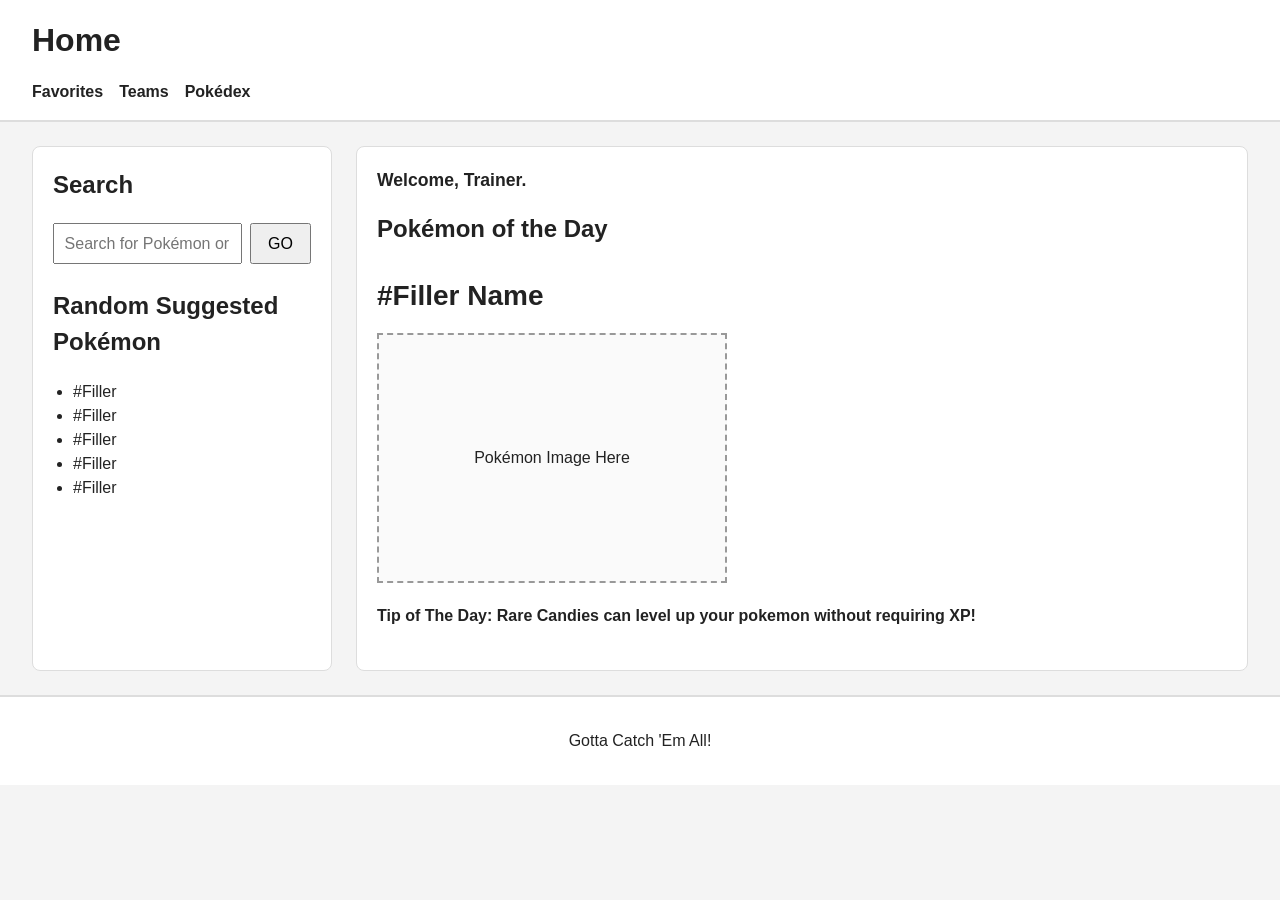
==== Code/index.html @ 7cdebf57 "LF Framework Commit Added some code I had been working on, contains my base template, index home pag" ====
<!DOCTYPE html>
<html lang="en">
<head>
  <meta charset="UTF-8">
  <meta name="viewport" content="width=device-width, initial-scale=1.0">
  <title>Pokemon Tracker</title>
  <link rel="stylesheet" href="styles.css">
</head>
<body>
  <header class="site-header">
    <div class="header-top">
      <h1>Home</h1>
    </div>

    <nav class="main-nav">
      <ul>
        <li><a href="favorites.html">Favorites</a></li>
        <li><a href="teams.html">Teams</a></li>
        <li><a href="pokedex.html">Pokédex</a></li>
      </ul>
    </nav>
  </header>

  <main class="page-layout">
    <aside class="sidebar">
      <section class="search-section">
        <h2>Search</h2>
        <form class="search-form">
          <label for="pokemon-search" class="sr-only">Search for Pokémon or game</label>
          <input
            type="text"
            id="pokemon-search"
            name="pokemon-search"
            placeholder="Search for Pokémon or game..."
          >
          <button type="submit">GO</button>
        </form>
      </section>

      <section class="suggestions-section">
        <h2>Random Suggested Pokémon</h2>
        <ul class="suggestions-list">
          <li>#Filler</li>
          <li>#Filler</li>
          <li>#Filler</li>
          <li>#Filler</li>
          <li>#Filler</li>
        </ul>
      </section>
    </aside>

    <section class="main-content">
      <p class="welcome-text">Welcome, Trainer.</p>

      <article class="pokemon-card">
        <h2>Pokémon of the Day</h2>

        <h3 class="pokemon-name">#Filler Name</h3>

        <div class="pokemon-image-placeholder">
          <p>Pokémon Image Here</p>
        </div>
        <!-- Filler tip, We could make a big json list and it 
         randomly selects a different one everytime the page loads-->
        <h4> Tip of The Day: Rare Candies can level up your pokemon without requiring XP!</h4>

      </article>
    </section>
  </main>

  <footer class="site-footer">
    <p> Gotta Catch 'Em All!</p>
  </footer>
</body>
</html>
---- Code/styles.css ----
/* Index / Home Page*/
* {
  box-sizing: border-box;
}

body {
  margin: 0;
  font-family: Arial, sans-serif;
  line-height: 1.5;
  background-color: #f4f4f4;
  color: #222;
}

.site-header {
  background-color: #ffffff;
  border-bottom: 2px solid #ddd;
  padding: 1rem 2rem;
}

.header-top h1 {
  margin: 0 0 1rem 0;
  font-size: 2rem;
}

.main-nav ul {
  list-style: none;
  display: flex;
  gap: 1rem;
  padding: 0;
  margin: 0;
  flex-wrap: wrap;
}

.main-nav a {
  text-decoration: none;
  color: #222;
  font-weight: bold;
}

.main-nav a:hover {
  text-decoration: underline;
}

.page-layout {
  display: grid;
  grid-template-columns: 300px 1fr;
  gap: 1.5rem;
  padding: 1.5rem 2rem;
}

.sidebar,
.main-content {
  background-color: #ffffff;
  padding: 1.25rem;
  border: 1px solid #ddd;
  border-radius: 8px;
}

.search-section,
.suggestions-section {
  margin-bottom: 1.5rem;
}

.search-section h2,
.suggestions-section h2,
.pokemon-card h2 {
  margin-top: 0;
}

.search-form {
  display: flex;
  gap: 0.5rem;
  flex-wrap: wrap;
}

.search-form input {
  flex: 1;
  min-width: 180px;
  padding: 0.6rem;
  font-size: 1rem;
}

.search-form button {
  padding: 0.6rem 1rem;
  font-size: 1rem;
  cursor: pointer;
}

.suggestions-list {
  padding-left: 1.25rem;
  margin-bottom: 0;
}

.welcome-text {
  margin-top: 0;
  font-size: 1.1rem;
  font-weight: bold;
}

.pokemon-card {
  margin-top: 1rem;
}

.pokemon-name {
  font-size: 1.75rem;
  margin-bottom: 1rem;
}

.pokemon-image-placeholder {
  width: 100%;
  max-width: 350px;
  min-height: 250px;
  border: 2px dashed #999;
  display: flex;
  align-items: center;
  justify-content: center;
  margin-bottom: 1rem;
  background-color: #fafafa;
}

.pokemon-stats ul {
  padding-left: 1.25rem;
  margin-bottom: 0;
}

.site-footer {
  text-align: center;
  padding: 1rem;
  background-color: #ffffff;
  border-top: 2px solid #ddd;
}

.sr-only {
  position: absolute;
  width: 1px;
  height: 1px;
  padding: 0;
  margin: -1px;
  overflow: hidden;
  clip: rect(0, 0, 0, 0);
  white-space: nowrap;
  border: 0;
}

@media (max-width: 800px) {
  .page-layout {
    grid-template-columns: 1fr;
  }

  .pokemon-image-placeholder {
    max-width: 100%;
  }
}

/* Favorites Page */

.favorites-layout {
  padding: 1.5rem 2rem;
}

.favorites-header {
  margin-bottom: 1.5rem;
}

.favorites-grid {
  display: grid;
  grid-template-columns: repeat(auto-fill, minmax(200px, 1fr));
  gap: 1.5rem;
}

.favorite-card {
  background-color: #ffffff;
  border: 1px solid #ddd;
  border-radius: 8px;
  padding: 1rem;
  text-align: center;
  transition: transform 0.2s ease;
}

/* Pokedex Page */

.pokedex-layout {
  padding: 1.5rem 2rem;
}

.pokedex-header {
  margin-bottom: 1.5rem;
}

.pokedex-content {
  background-color: #ffffff;
  border: 1px solid #ddd;
  border-radius: 8px;
  padding: 2rem;
  min-height: 300px;
}

.placeholder-text {
  color: #777;
  text-align: center;
  margin-top: 2rem;
}

/* teams*/

.teams-layout {
  padding: 1.5rem 2rem;
}

.teams-header {
  margin-bottom: 1.5rem;
}

.teams-grid {
  display: grid;
  grid-template-columns: repeat(auto-fill, minmax(250px, 1fr));
  gap: 1.5rem;
}

.team-card {
  background-color: #ffffff;
  border: 1px solid #ddd;
  border-radius: 8px;
  padding: 1rem;
}

.team-card h3 {
  margin-bottom: 1rem;
}

.team-members {
  display: grid;
  grid-template-columns: repeat(3, 1fr);
  gap: 0.5rem;
  margin-bottom: 1rem;
}

.pokemon-slot {
  background-color: #f0f0f0;
  border: 1px dashed #aaa;
  padding: 0.75rem;
  text-align: center;
  font-size: 0.9rem;
}

.team-action {
  width: 100%;
  padding: 0.5rem;
  cursor: pointer;
}

.add-team {
  display: flex;
  align-items: center;
  justify-content: center;
  font-weight: bold;
  cursor: pointer;
  border: 2px dashed #aaa;
}
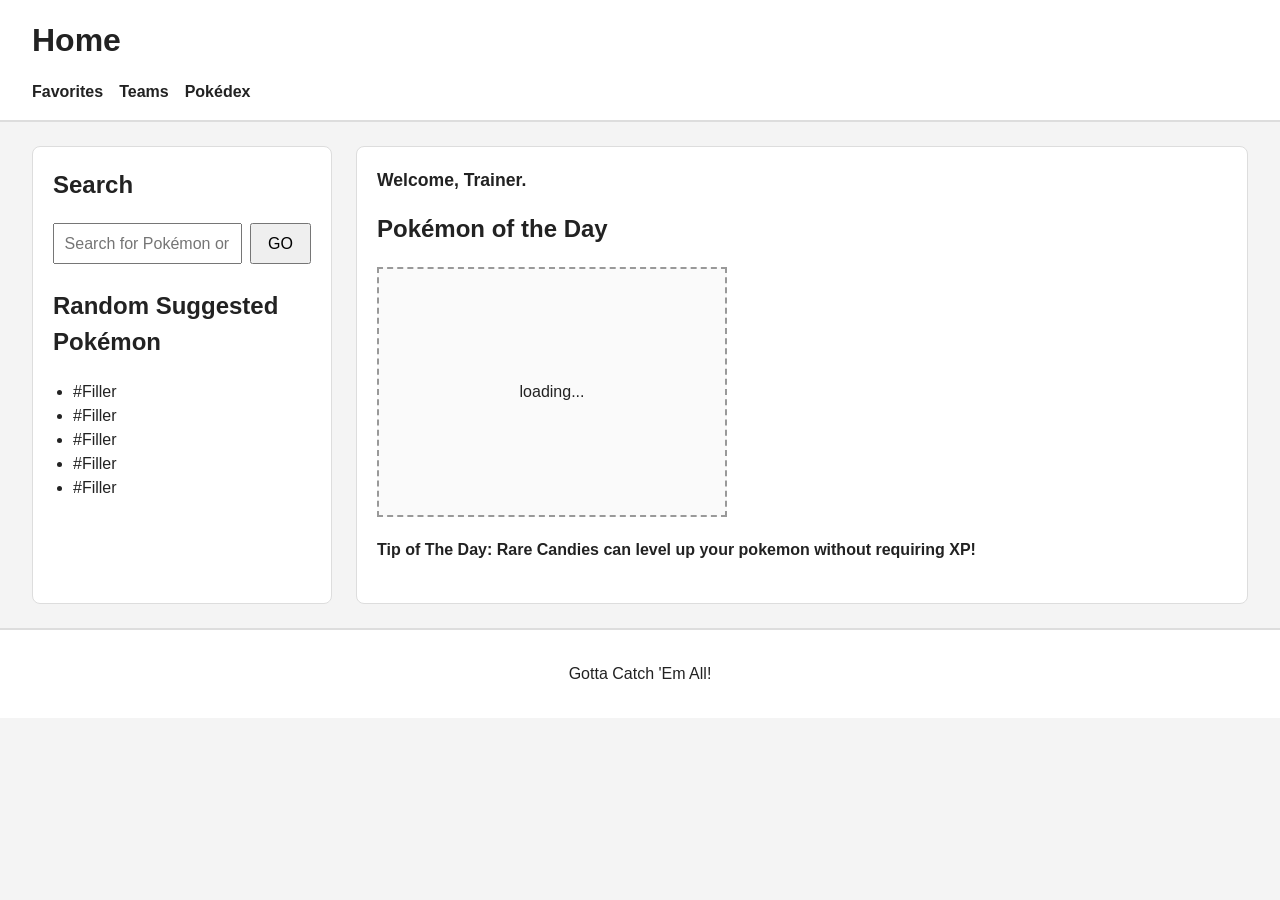
==== commit 7d262934: "random pokemon image and name from pokeapi on refresh" ====
--- a/Code/index.html
+++ b/Code/index.html
@@ -55,10 +55,12 @@
       <article class="pokemon-card">
         <h2>Pokémon of the Day</h2>
 
-        <h3 class="pokemon-name">#Filler Name</h3>
+        <h3 id="pokemon-name"></h3>
 
         <div class="pokemon-image-placeholder">
-          <p>Pokémon Image Here</p>
+          <!--better way to do this?-->
+          <p id="randomMonMessage">Pokémon goes here</p>
+          <img id="randomMon">
         </div>
         <!-- Filler tip, We could make a big json list and it 
          randomly selects a different one everytime the page loads-->
@@ -71,5 +73,7 @@
   <footer class="site-footer">
     <p> Gotta Catch 'Em All!</p>
   </footer>
+
+  <script src="scripts/homepagefetch.js"></script>
 </body>
 </html>
--- a/Code/styles.css
+++ b/Code/styles.css
@@ -256,4 +256,8 @@
   font-weight: bold;
   cursor: pointer;
   border: 2px dashed #aaa;
+}
+
+#randomMon {
+  max-width: 300px;
 }
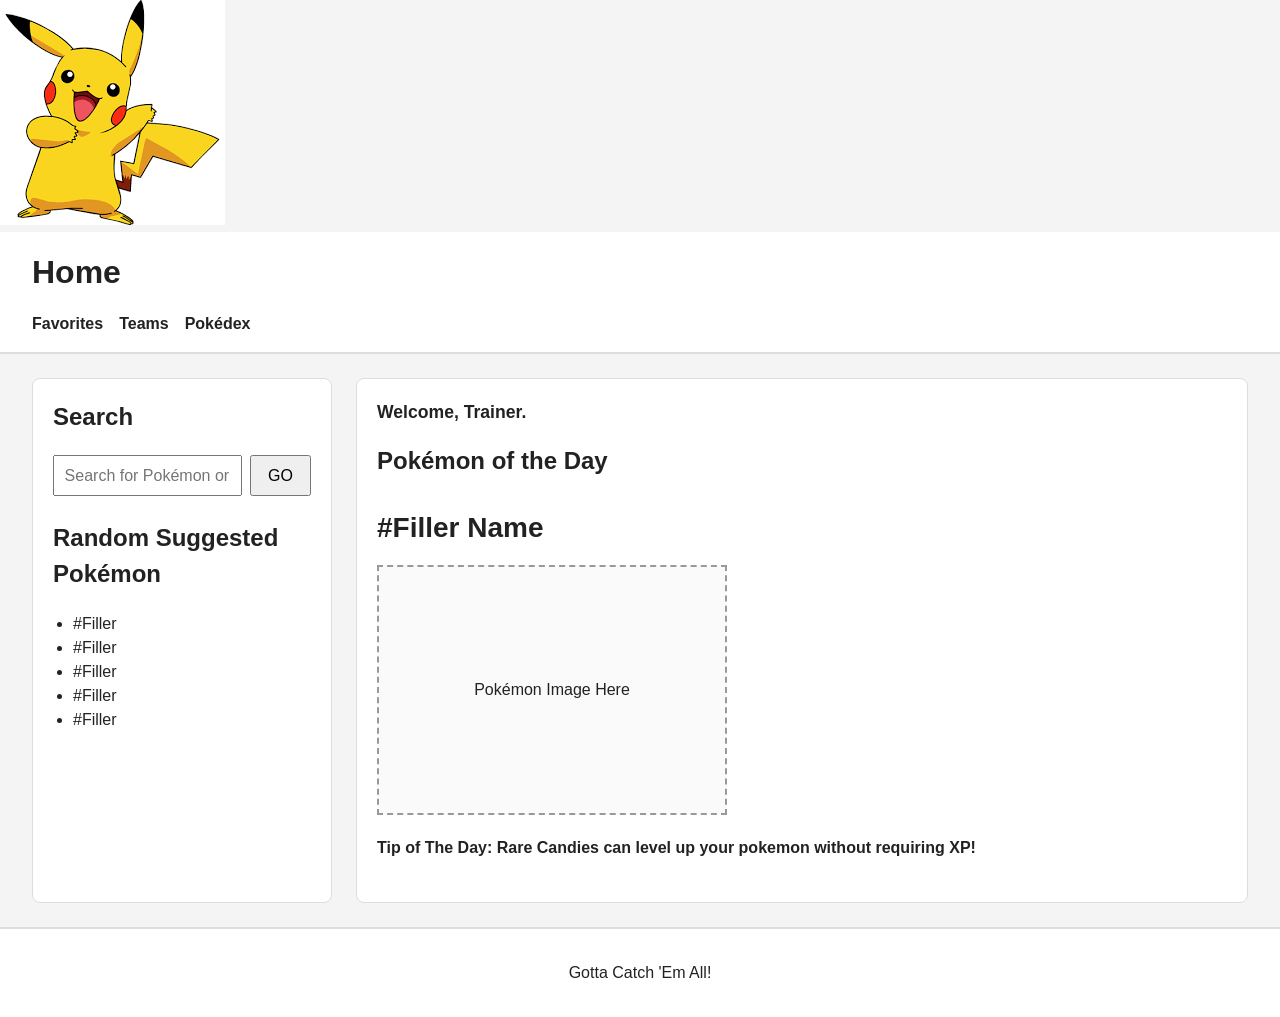
==== commit 0586b66f: "s" ====
--- a/Code/index.html
+++ b/Code/index.html
@@ -4,6 +4,7 @@
   <meta charset="UTF-8">
   <meta name="viewport" content="width=device-width, initial-scale=1.0">
   <title>Pokemon Tracker</title>
+  <img src="images/homepage/homepage-pikachu.png" alt="Pikachu logo" class="site-logo">
   <link rel="stylesheet" href="styles.css">
 </head>
 <body>
@@ -55,12 +56,10 @@
       <article class="pokemon-card">
         <h2>Pokémon of the Day</h2>
 
-        <h3 id="pokemon-name"></h3>
+        <h3 class="pokemon-name">#Filler Name</h3>
 
         <div class="pokemon-image-placeholder">
-          <!--better way to do this?-->
-          <p id="randomMonMessage">Pokémon goes here</p>
-          <img id="randomMon">
+          <p>Pokémon Image Here</p>
         </div>
         <!-- Filler tip, We could make a big json list and it 
          randomly selects a different one everytime the page loads-->
@@ -73,7 +72,5 @@
   <footer class="site-footer">
     <p> Gotta Catch 'Em All!</p>
   </footer>
-
-  <script src="scripts/homepagefetch.js"></script>
 </body>
 </html>
--- a/Code/styles.css
+++ b/Code/styles.css
@@ -152,6 +152,14 @@
   }
 }
 
+.logo-area {
+  display: flex;
+  align-items: center;
+  gap: 0.75rem;
+  text-decoration: none;
+  color: #222;
+}
+
 /* Favorites Page */
 
 .favorites-layout {
@@ -256,8 +264,4 @@
   font-weight: bold;
   cursor: pointer;
   border: 2px dashed #aaa;
-}
-
-#randomMon {
-  max-width: 300px;
 }
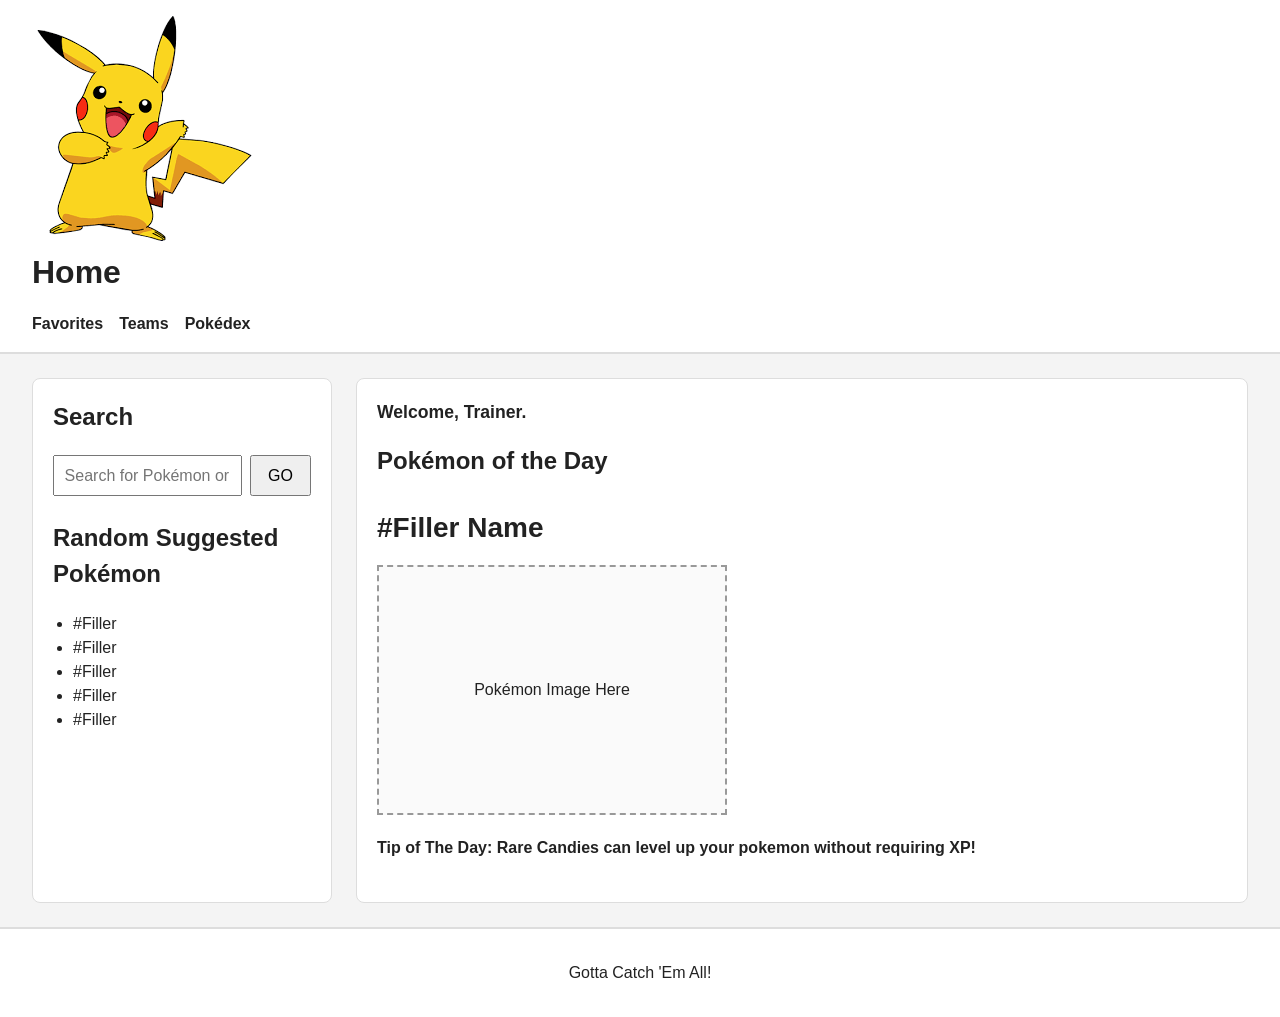
==== commit 176d59d7: "d" ====
--- a/Code/index.html
+++ b/Code/index.html
@@ -4,22 +4,21 @@
   <meta charset="UTF-8">
   <meta name="viewport" content="width=device-width, initial-scale=1.0">
   <title>Pokemon Tracker</title>
-  <img src="images/homepage/homepage-pikachu.png" alt="Pikachu logo" class="site-logo">
   <link rel="stylesheet" href="styles.css">
 </head>
 <body>
   <header class="site-header">
     <div class="header-top">
+      <img src="images/homepage/homepage-pikachu.png" alt="Pikachu logo" class="site-logo">
       <h1>Home</h1>
+      <nav class="main-nav">
+        <ul>
+          <li><a href="favorites.html">Favorites</a></li>
+          <li><a href="teams.html">Teams</a></li>
+          <li><a href="pokedex.html">Pokédex</a></li>
+        </ul>
+      </nav>
     </div>
-
-    <nav class="main-nav">
-      <ul>
-        <li><a href="favorites.html">Favorites</a></li>
-        <li><a href="teams.html">Teams</a></li>
-        <li><a href="pokedex.html">Pokédex</a></li>
-      </ul>
-    </nav>
   </header>
 
   <main class="page-layout">
